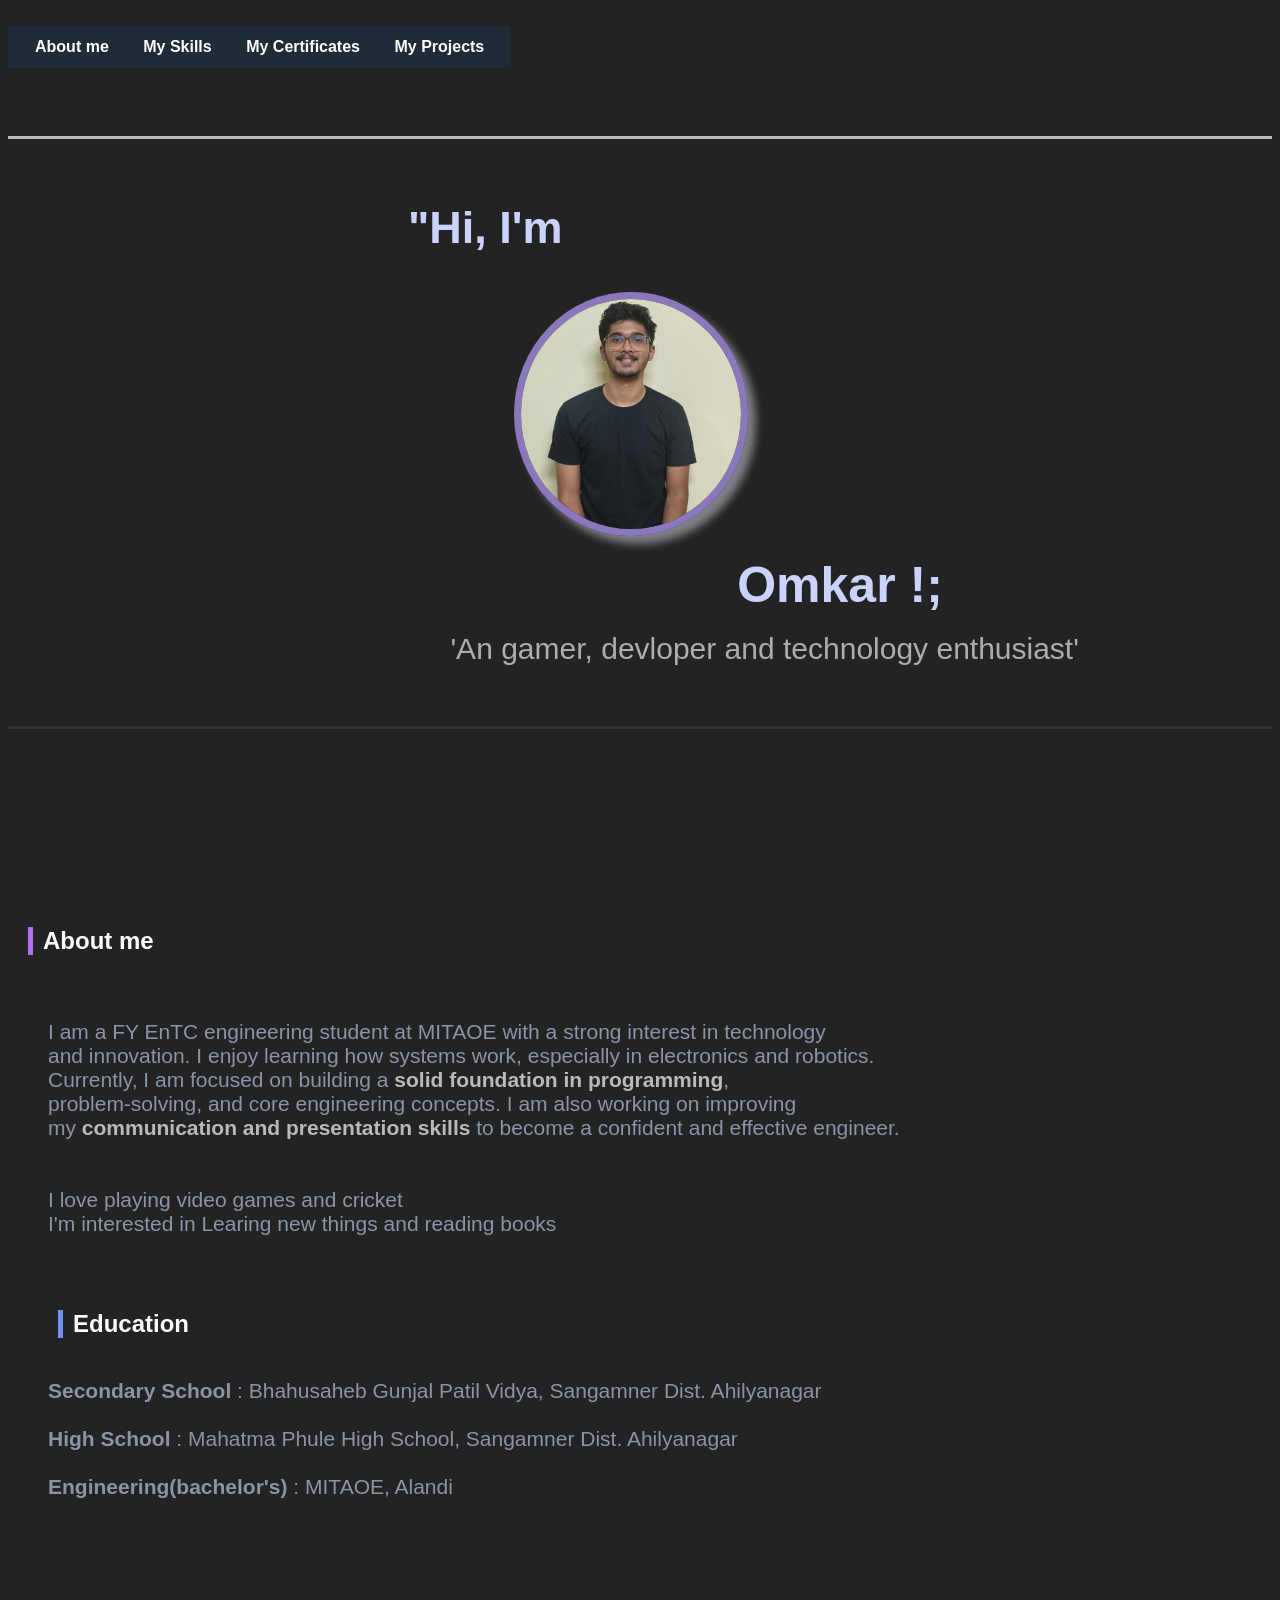
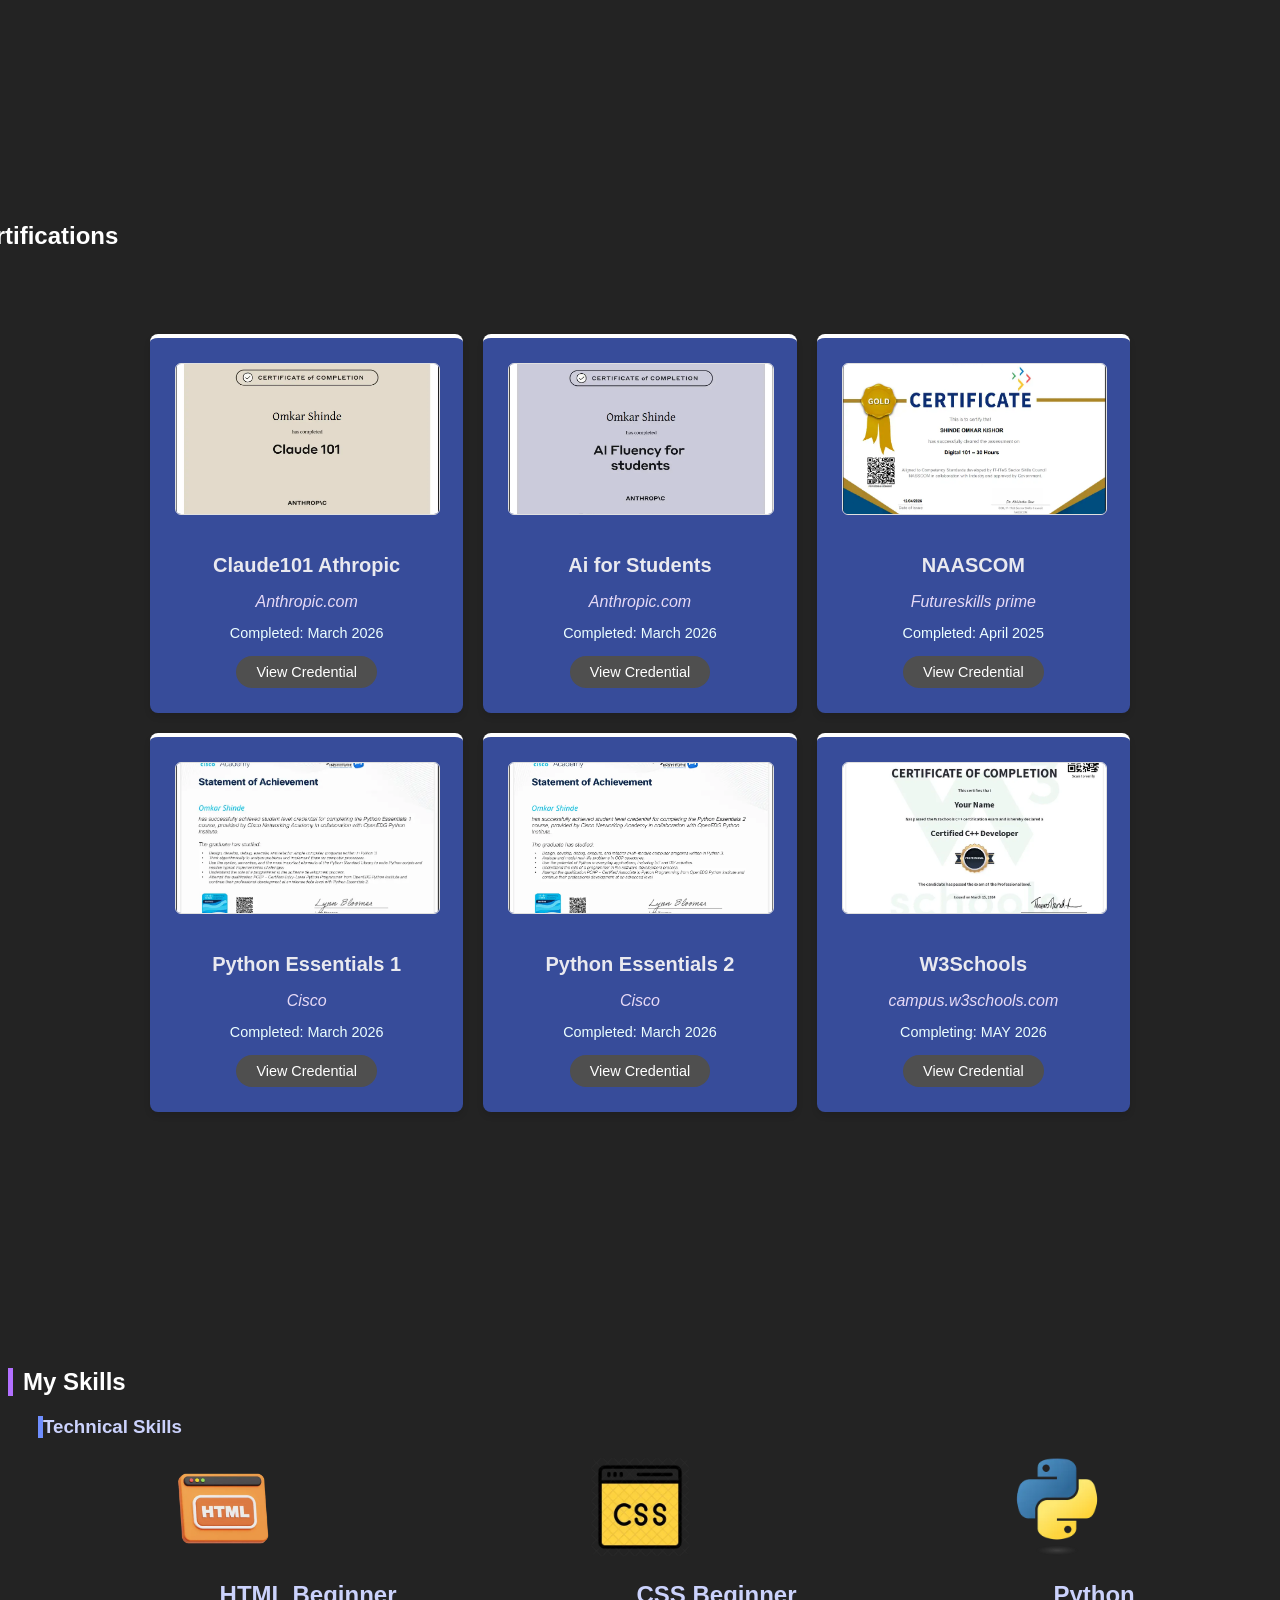
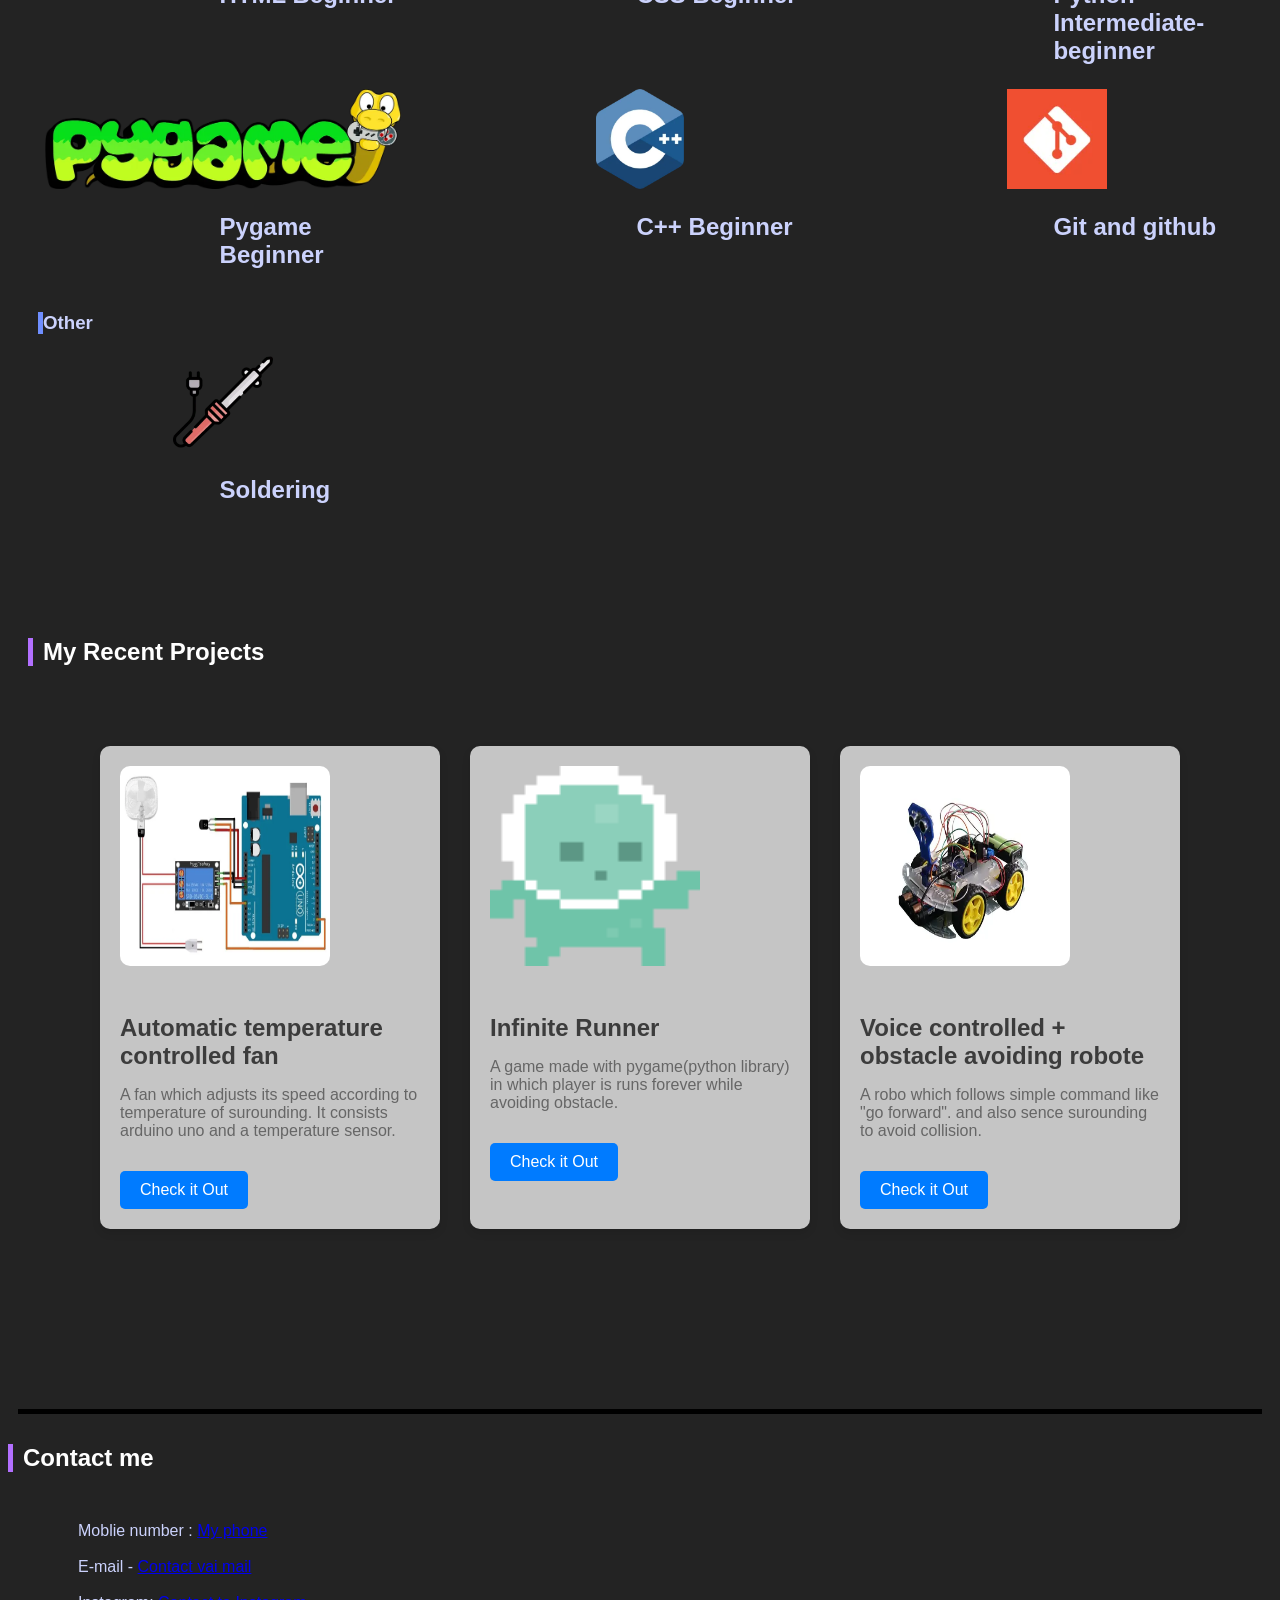
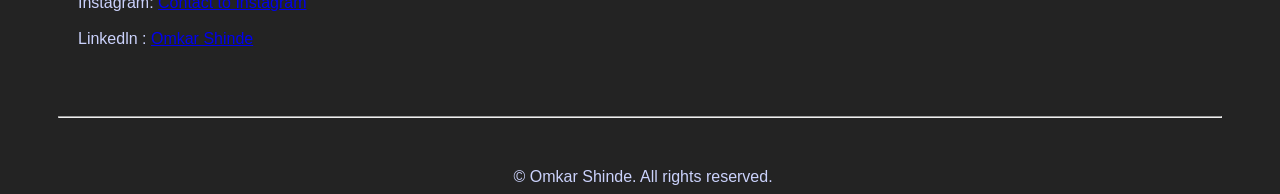
==== index.html @ 35c5f186 "rename html file to index for deployment" ====
<!DOCTYPE html>
<html lang="en">

    <head>
        <meta charset="UTF-8">
        <meta http-equiv="X-UA-Compatible" content="IE=edge">
        <meta name="viewport" content="width=device-width, initial-scale=1.0">
            
        <link rel="stylesheet" href="style.css">
        <link rel="icon" type="image/jpg" href="allimages/deadpool-icon.png">

        <title>Omkar Shinde - FY(EnTC) Student</title>
    </head>
    <body style="background-color: rgba(0, 0, 0, 0.862);">

        <br>
        <nav>
            <a href="#about">About me</a>
            <a href="#skills">My Skills</a>
            <a href="#certifications">My Certificates</a>
            <a href="#projects">My Projects</a>
        </nav>

        <section id="firstlook">
       <hr style="height: 3px; background-color: #b9b9b9; border: none;margin-top: -30px;"><br>
       
       <h1 id="hi-text">"Hi, I'm </h1>
        
       <div class="circular-frame">
            <img direction = topbottom src="allimages/my2img.jpg"
            alt="My Picture">
        </div>

        <h1 id="name-text">     Omkar !;</h1><br>
        <p style="color:#f6f3f3a9; margin-left: 35%;font-size: 30px;margin-bottom: 60px;">'An gamer, devloper and technology enthusiast'</p>
        <hr style="height: 3px; background-color: #333; border: none;">
        
        </section>

        <section id="about">
        <h2>About me</h2>
        <p id="aboutmepara"><br>
            I am a FY EnTC engineering student at MITAOE with a strong interest in technology<br> and innovation. 
            I enjoy learning how systems work, especially in electronics and robotics. <br>
            Currently, I am focused on building a <b style="color: rgba(255, 255, 255, 0.688);">solid foundation in programming</b>,<br> problem-solving, and core engineering concepts. 
            I am also working on improving<br> my <b style="color: rgba(255, 255, 255, 0.688);"> communication and presentation skills</b> to become a confident and effective engineer.<br><br><br>
            I love playing video games and cricket<br>
            I'm interested in Learing new things and reading books<br><br>

            <h2 style="border-left: 5px solid #6f8eff;margin-left: 30px;">Education</h2>
            <p id="aboutmepara">
                 <b>Secondary School</b> : Bhahusaheb Gunjal Patil Vidya, Sangamner Dist. Ahilyanagar<br><br>
                 <b>High School</b> : Mahatma Phule High School, Sangamner Dist. Ahilyanagar<br><br>
                 <b>Engineering(bachelor's)</b> : MITAOE, Alandi
            </p>
        </p><br><br><br><br><br><br><br><br>
        </section>
        


        <section class="certifications-section" id="certifications"><br><br><br><br><br><br>
        <h2 style="margin-left: -230px;" id="certifications">My Certifications</h2>

        <br><br><br>
        <div class="cert-grid">
            <!-- Certification 1 -->
            <div class="cert-card">
                <img src="allimages/Claude101a.webp" alt="Claude101" class="cert-preview"> 
                <h3 class="cert-title">Claude101 Athropic</h3>
                <p class="cert-issuer">Anthropic.com</p>
                <p class="cert-date">Completed: March 2026</p>
                <a href="allimages/Claude101a.webp" class="cert-link">View Credential</a>
            </div>

            <!-- Certification 2 -->
            <div class="cert-card">
                <img src="allimages/aistudent.webp" alt="Anthropic student" class="cert-preview"> 
                <h3 class="cert-title">Ai for Students</h3>
                <p class="cert-issuer">Anthropic.com</p>
                <p class="cert-date">Completed: March 2026</p>
                <a href="allimages/aistudent.webp" class="cert-link">View Credential</a>
            </div>

            <!-- Certification 3 -->
            <div class="cert-card">
                <img src="allimages/nasscoma.webp" alt="Anthropic student" class="cert-preview">   
                <h3 class="cert-title">NAASCOM</h3>
                <p class="cert-issuer">Futureskills prime</p>
                <p class="cert-date">Completed: April 2025</p>
                <a href="allimages/nasscoma.webp" class="cert-link">View Credential</a>
            </div>
        </div>

        <div class="cert-grid">
            <!-- Certification 1 -->
            <div class="cert-card">
                <img src="allimages/py1.webp" alt="Anthropic student" class="cert-preview">    
                <h3 class="cert-title">Python Essentials 1</h3>
                <p class="cert-issuer">Cisco</p>
                <p class="cert-date">Completed: March 2026</p>
                <a href="allimages/py1.webp" class="cert-link">View Credential</a>
            </div>

            <!-- Certification 2 -->
            <div class="cert-card">
                <img src="allimages/py2.webp" alt="Anthropic student" class="cert-preview"> 
                <h3 class="cert-title">Python Essentials 2</h3>
                <p class="cert-issuer">Cisco</p>
                <p class="cert-date">Completed: March 2026</p>
                <a href="allimages/py2.webp" class="cert-link">View Credential</a>
            </div>

            <!-- Certification 3 -->
            <div class="cert-card">
                <img src="allimages/cppcerti.webp" alt="app" class="cert-preview">   
                <h3 class="cert-title">W3Schools</h3>
                <p class="cert-issuer">campus.w3schools.com</p>
                <p class="cert-date">Completing: MAY 2026</p>
                <a href="allimages/nasscoma.webp" class="cert-link">View Credential</a>
            </div>
        </div><br><br><br><br><br><br><br><br>
    </section>

    <section id="skills"><br><br><br><br>

  <h2>My Skills</h2>

  <h3 style="border-left: 5px solid #6f8eff;margin-left: 30px;"> Technical Skills</h3>
  <div class="skills-container">
    <!-- Skill 1 -->
    <div class="skill-card">
      <img src="allimages/html-website.webp" alt="HTML" class="skill-img">
      <h3 class="skill-name">HTML Beginner</h3>
      
    </div>
    <!-- Skill 2 -->
    <div class="skill-card">
      <img src="allimages/css-icon.webp" alt="CSS" class="skill-img">
      <h3 class="skill-name">CSS Beginner</h3>
    </div>
    <!-- Skill 3 -->
    <div class="skill-card">
      <img src="allimages/free-python-icon.webp" alt="python" class="skill-img">
      <h3 class="skill-name">Python <br>Intermediate-beginner</h3>
    </div>
  </div>

    <div class="skills-container">
    <!-- Skill 1 -->
    <div class="skill-card">
      <img src="allimages/pygame_logo.webp" alt="pygame" class="skill-img">
      <h3 class="skill-name">Pygame Beginner</h3>
    </div>
    <!-- Skill 2 -->
    <div class="skill-card">
      <img src="allimages/c-logo.webp" alt="cpp" class="skill-img">
      <h3 class="skill-name">C++ Beginner</h3>
    </div>
    <!-- Skill 3 -->
    <div class="skill-card">
      <img src="allimages/gitpng.webp" alt="git" class="skill-img">
      <h3 class="skill-name">Git and github</h3>
    </div>
  </div>

  <h3 style="border-left: 5px solid #6f8eff;margin-left: 30px;">Other</h3>

    <div class="skills-container">

    <div class="skill-card">
      <img src="allimages/soldering-iron.webp" alt="soldering" class="skill-img">
      <h3 class="skill-name">Soldering</h3>
    </div>

  </div>
    </section>


<section id="projects" class="projects-section">
  <h2>My Recent Projects</h2>
  <div class="project-cards">
    
    <div class="project-card">
      <img src="allimages/fan-project.webp" alt="Expense Tracker Screenshot" class="project-img">
      <h3 class="project-title">Automatic temperature controlled fan</h3>
      <p class="project-details">
        A fan which adjusts its speed according to temperature of surounding. It consists arduino uno and a temperature sensor.
      </p>
      <a href="commingsoonpage.html" target="_blank" class="project-link">Check it Out</a>
    </div>

    <div class="project-card">
      <img src="allimages/jump.png" alt="Infanite Runner Screenshot" class="project-img">
      <h3 class="project-title">Infinite Runner</h3>
      <p class="project-details">
        A game made with pygame(python library) in which player is runs forever while avoiding obstacle.
      </p>
      <a href="commingsoonpage.html" target="_blank" class="project-link">Check it Out</a>
    </div>

    <div class="project-card">
      <img src="allimages/robo.webp" alt="Greeny Earth Screenshot" class="project-img">
      <h3 class="project-title">Voice controlled + obstacle avoiding robote</h3>
      <p class="project-details">
        A robo which follows simple command like "go forward". and also sence surounding to avoid collision. 
      </p>
      <a href="commingsoonpage.html" target="_blank" class="project-link">Check it Out</a>
    </div>

  </div>
</section>   

<section style="margin-top: 100px;">
    <hr style="height: 5px; background-color: black; border: none; margin: 10px;">
    <h2 style="margin-bottom: 50px;">Contact me</h2>
    <p1>Moblie number : <a href="899 9118 139">My phone</a></p1><br><br>
    <p1>E-mail - <a href="omkarshindekb@gmail.com">Contact vai mail</a></p1><br><br>
    <p1>Instagram: <a href="omkar.s0108">Contact to Instagram</a></p1><br><br>
    <p1>Linkedln : <a href="my link">Omkar Shinde</a></p1><br><br>
    <hr style="color: #b9b9b9; margin: 50px;">
    <p1 style="margin-left: 40%; ">© Omkar Shinde. All rights reserved.</p1>
</section>
    </body>
</html>
---- style.css ----
body{
  color: rgb(203, 210, 252);
  font-family: 'Syne', sans-serif;
}
nav{
background:#1f2c38;
padding:12px;
position: fixed;
}

nav a{
color:white;
margin:15px;
text-decoration:none;
font-weight:bold;
}
#firstlook{
  padding-top: 140px;
}
#hi-text{
  font-family: 'Verdana', sans-serif;
  font-size: 45px;
  padding-left: 400px;
  position: relative;

}
#name-text{
  font-family: 'Verdana', sans-serif;
  font-size: 50px;
  position: relative;
  text-align: center;
  margin: 20px 0;
  margin-left: 250px;
  margin-bottom: -30px;
  padding-left: 3em;
}
.circular-frame {
  width: 220px;
  height: 230px;
  border-radius: 50%;
  overflow: hidden;
  border: 7px solid #b298f4bb;
  box-shadow:  8px 8px 8px rgba(233, 233, 251, 0.463);
  position: relative;
  left: 40%;
}

.circular-frame img {
  width: 100.5%;
  height: 105%;
  object-fit:cover;
  
}
#about{
  padding-top: 160px;
  padding-left: 20px;
}
#aboutmepara{
  padding: 20px;
  font-size: 21px;
  color: rgba(198, 215, 246, 0.633);
}
h2 {
    color: #ffffff;
    margin-top: 30px;
    border-left: 5px solid #b26fff;
    padding-left: 10px;
}

/* Section Container */
.certifications-section {
  max-width: 1000px;
  margin: 0 auto;
}

        /* Grid Layout */
.cert-grid {
    display: grid;
    grid-template-columns: repeat(auto-fit, minmax(280px, 1fr));
    gap: 20px;
    padding: 10px;
  }

        /* Certificate Card */
.cert-card {
    background: rgba(58, 83, 172, 0.867);;
    border-radius: 8px;
    box-shadow: 0 4px 6px rgba(0, 0, 0, 0.1);
    padding: 25px;
    text-align: center;
    transition: transform 0.3s ease, box-shadow 0.3s ease;
    border-top: 4px solid #ffffff; /* Accent Color */
}

.cert-preview {
  width: 100%;
  height: 200px;
  object-fit: cover;
  border-bottom: 1px solid #eee;
}
.cert-card:hover {
    transform: translateY(-5px);
    box-shadow: 0 8px 15px rgba(0, 0, 0, 0.15);
}

.cert-preview {
    width: 100%;
    height: 150px;
    object-fit: cover;
    border-radius: 6px;
    margin-bottom: 15px;
    border: 1px solid #e0e0e0;
}

        /* Text Styling */
.cert-title {
    font-size: 1.25rem;
    font-weight: 700;
    margin-bottom: 8px;
    color: #e9e9ef;
}

        .cert-issuer {
            font-size: 1rem;
            color: #f7e7ffe9;
            margin-bottom: 10px;
            font-style: italic;
        }

        .cert-date {
            font-size: 0.9rem;
            color: #ecffff;
            margin-bottom: 15px;
        }

        .cert-link {
            display: inline-block;
            text-decoration: none;
            background-color: #4f4f4f;
            color: white;
            padding: 8px 20px;
            border-radius: 20px;
            font-size: 0.9rem;
            transition: background-color 0.3s ease;
        }

        .cert-link:hover {
            background-color: #343434;
        }

/* Skills Section */
.skills-section {
  text-align: center;
  margin: 100px 0;
  color: #fff;
}

.skills-container {
  display: grid;
  grid-template-columns: repeat(3, 1fr);
  gap: 50px;
  width: 95%;
  margin: auto;
}

.skill-card {
  position: relative;
}

.skill-img {
  display: block;
  margin: auto;
  height: 100px;
}

.skill-name {
  font-size: 24px;
  /* margin: 20px 0 10px; */
  margin-left: 180px;
}

.projects-section {
  padding: 80px 20px;
  /* background-color: #f1f2f6; */
  /* text-align: center; */
}

.project-cards {
  display: flex;
  justify-content: center;
  flex-wrap: wrap;
  gap: 30px;
  margin-top: 80px;
}

.project-card {
  background-color: #c5c5c5;
  padding: 20px;
  border-radius: 10px;
  width: 300px;
  box-shadow: 0 4px 8px rgba(0, 0, 0, 0.1);
  transition: transform 0.3s ease, box-shadow 0.3s ease;
}

.project-card:hover {
  transform: translateZ(-10px);
    transform: translateY(-10px);
  box-shadow: 0 8px 16px rgba(0, 0, 0, 0.2);
  background-color: #666;
}

.project-img {
  width: 70%;
  height: 200px;
  border-radius: 10px;
  margin-bottom: 20px;
  transition: transform 0.3s ease;
  align-items: center;
}

.project-card:hover .project-img {
  transform: scale(1.05);
  color: #666;
}

.project-title {
  font-size: 24px;
  margin-bottom: 10px;
  color: #3c3c3c;
}

.project-card:hover .project-title {
  font-size: 24px;
  margin-bottom: 10px;
  color: #ffffff;
}

.project-details {
  font-size: 16px;
  color: #666;
}
.project-card:hover .project-details {
  font-size: 16px;
  color: #ffffff;
}


.project-link {
  display: inline-block;
  margin-top: 15px;
  padding: 10px 20px;
  background-color: #007bff;
  color: white;
  border-radius: 5px;
  text-decoration: none;
  transition: background-color 0.3s ease;
}

.project-link:hover {
  background-color: #0056b3;
}   

p1{
  margin: 70px;
}
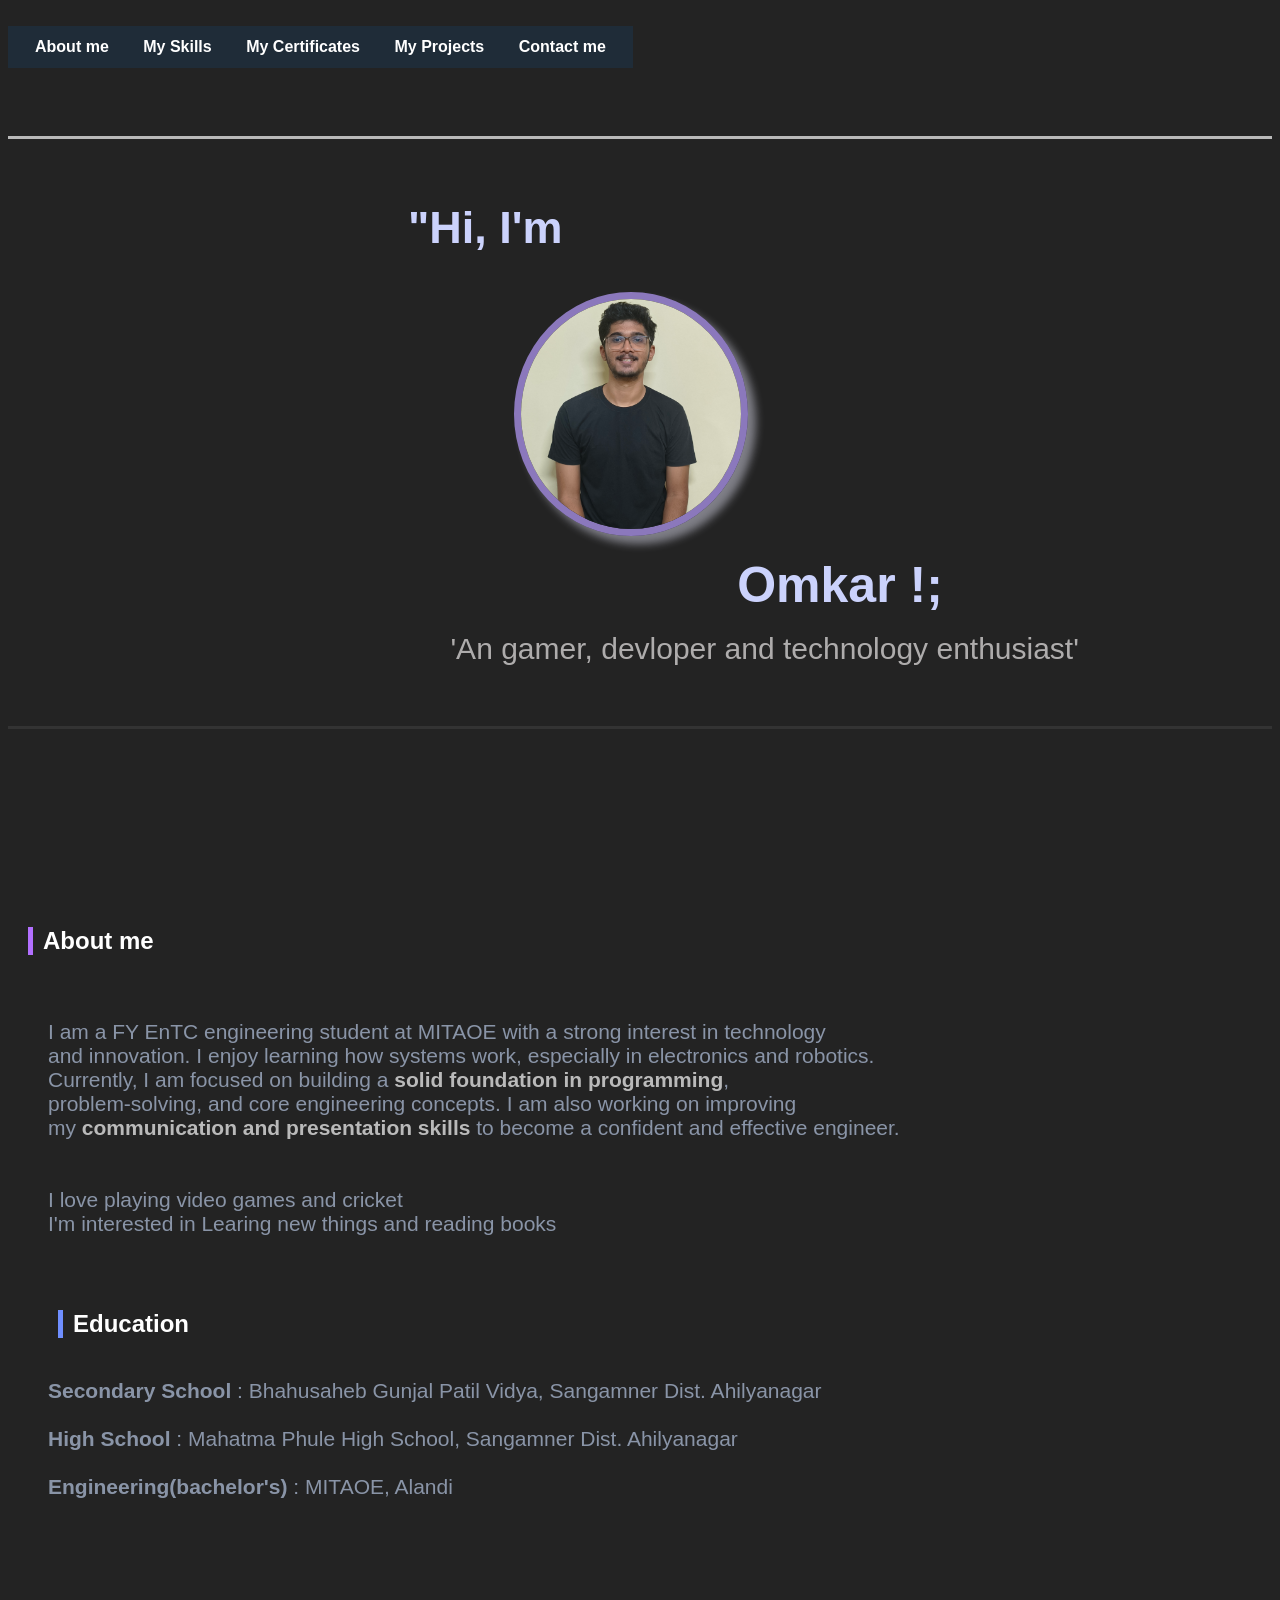
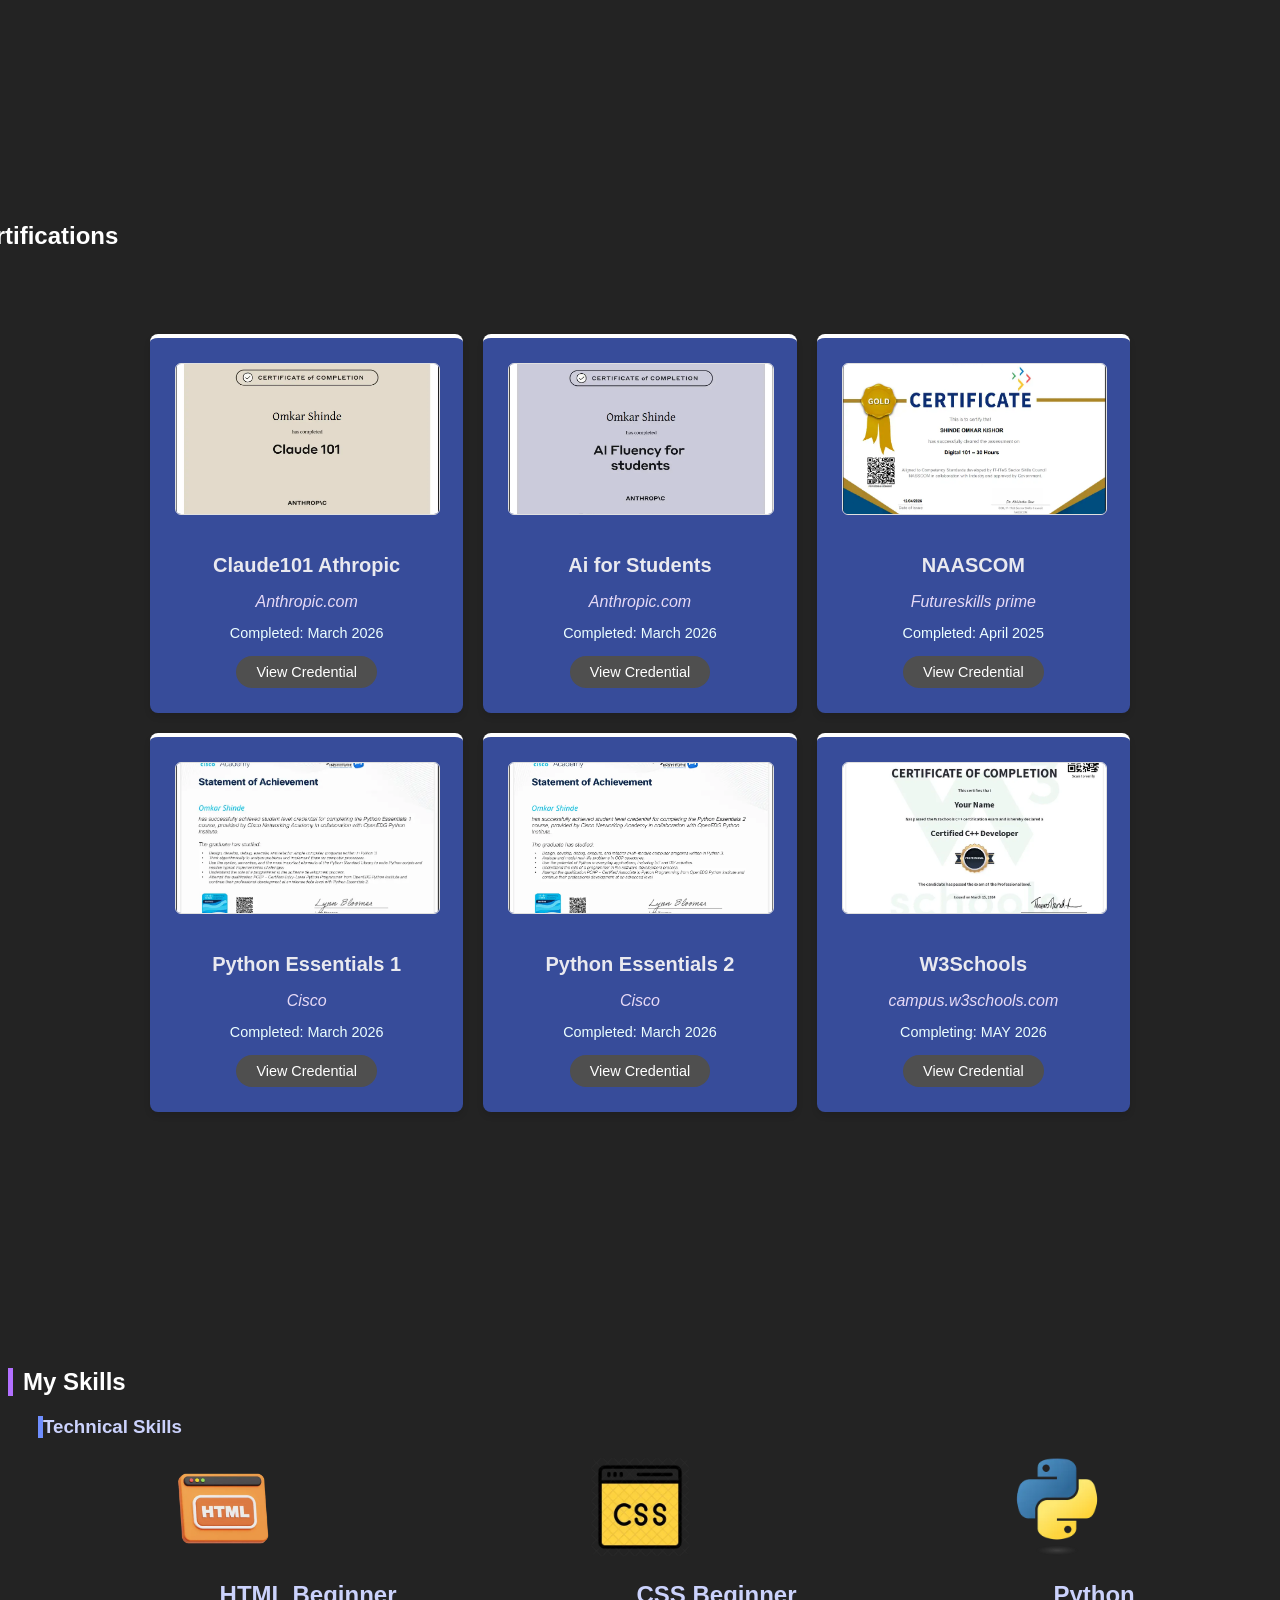
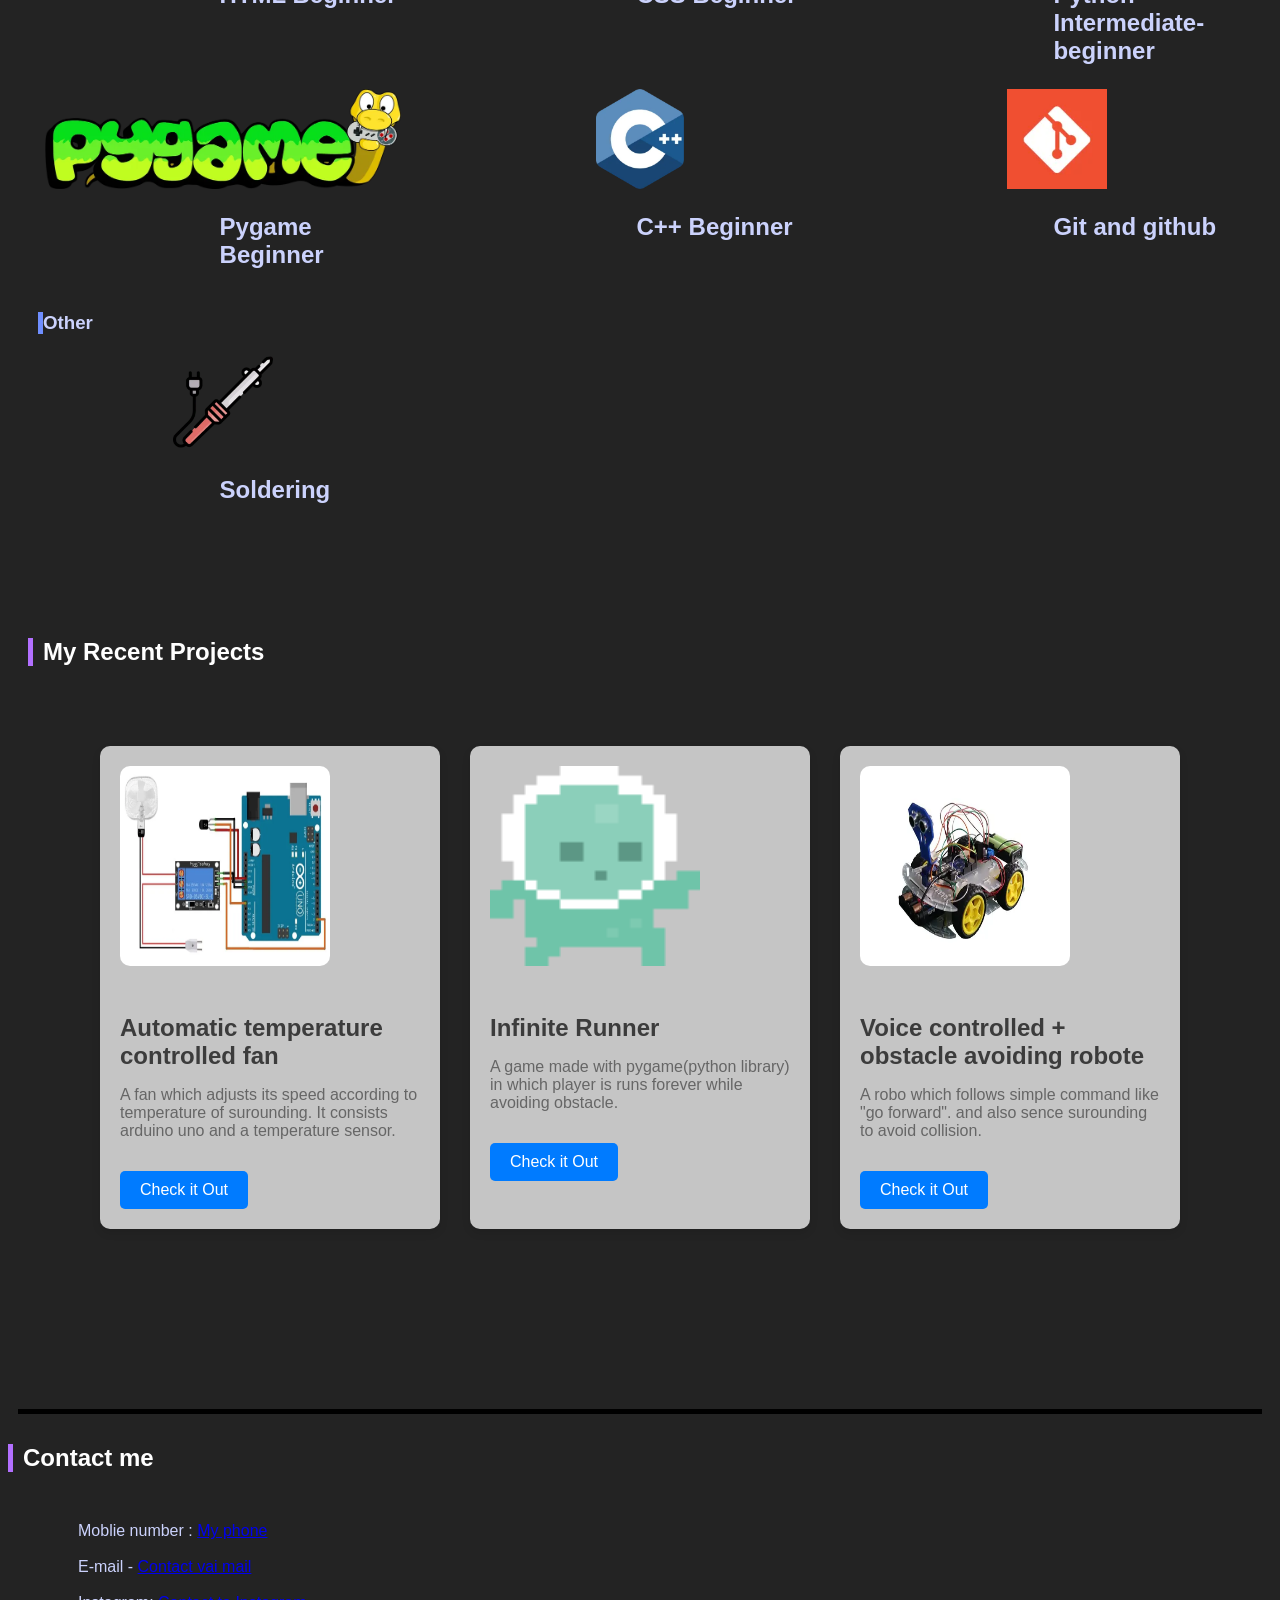
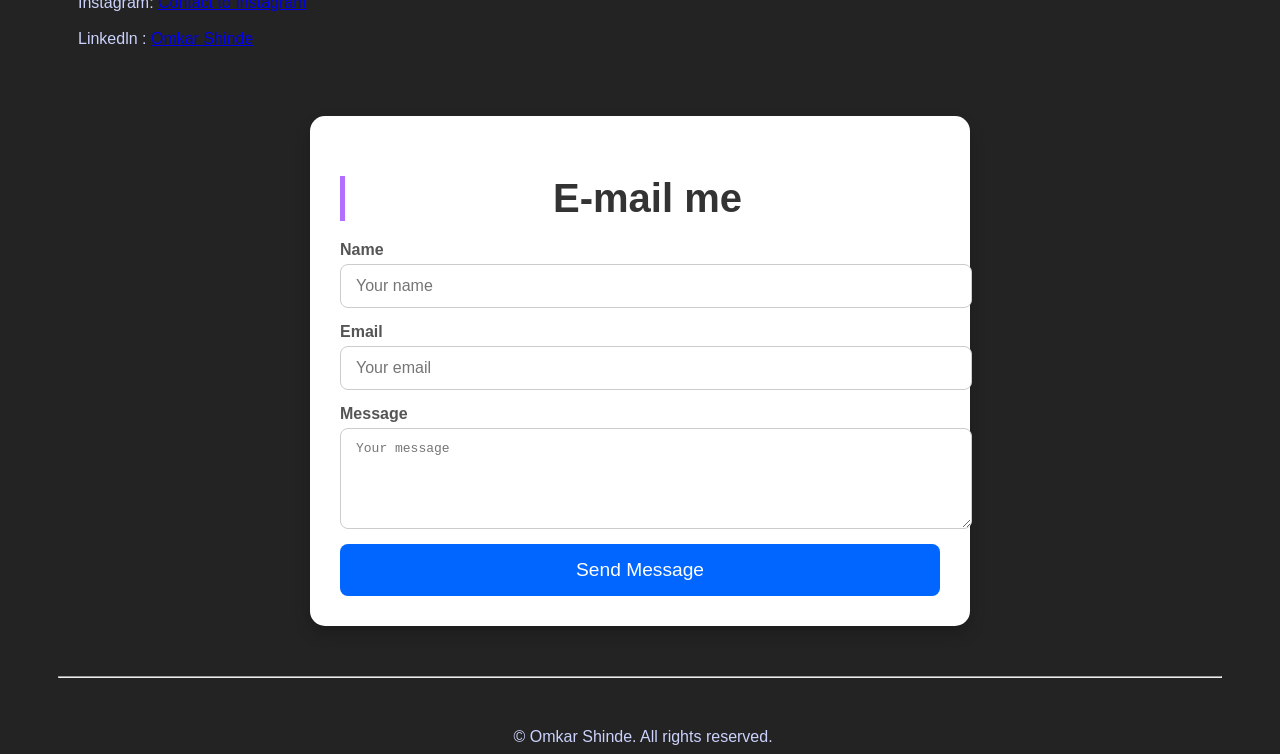
==== commit f0e40f56: "add email form" ====
--- a/index.html
+++ b/index.html
@@ -19,6 +19,7 @@
             <a href="#skills">My Skills</a>
             <a href="#certifications">My Certificates</a>
             <a href="#projects">My Projects</a>
+            <a href="#contact-me">Contact me</a>
         </nav>
 
         <section id="firstlook">
@@ -210,13 +211,33 @@
   </div>
 </section>   
 
-<section style="margin-top: 100px;">
+<section id="contact-me" style="margin-top: 100px;">
     <hr style="height: 5px; background-color: black; border: none; margin: 10px;">
     <h2 style="margin-bottom: 50px;">Contact me</h2>
     <p1>Moblie number : <a href="899 9118 139">My phone</a></p1><br><br>
     <p1>E-mail - <a href="omkarshindekb@gmail.com">Contact vai mail</a></p1><br><br>
     <p1>Instagram: <a href="omkar.s0108">Contact to Instagram</a></p1><br><br>
     <p1>Linkedln : <a href="my link">Omkar Shinde</a></p1><br><br>
+
+
+<section id="contact" class="contact-section">
+  <h2>E-mail me</h2>
+  <form action="https://formspree.io/f/mlgzqraw" method="POST" class="contact-form">
+    <div class="form-group">
+      <label for="name">Name</label>
+      <input type="text" id="name" name="name" placeholder="Your name" required>
+    </div>
+    <div class="form-group">
+      <label for="email">Email</label>
+      <input type="email" id="email" name="_replyto" placeholder="Your email" required>
+    </div>
+    <div class="form-group">
+      <label for="message">Message</label>
+      <textarea id="message" name="message" rows="5" placeholder="Your message" required></textarea>
+    </div>
+    <button type="submit" class="submit-btn">Send Message</button>
+  </form>
+</section>
     <hr style="color: #b9b9b9; margin: 50px;">
     <p1 style="margin-left: 40%; ">© Omkar Shinde. All rights reserved.</p1>
 </section>
--- a/style.css
+++ b/style.css
@@ -262,4 +262,82 @@
 
 p1{
   margin: 70px;
+}
+
+.contact-section {
+  max-width: 600px;
+  margin: 50px auto;
+  padding: 30px;
+  background-color: #ffffff;
+  border-radius: 15px;
+  box-shadow: 0 8px 16px rgba(0,0,0,0.2);
+  text-align: center;
+}
+
+.contact-section h2 {
+  font-size: 2.5em;
+  margin-bottom: 20px;
+  color: #333;
+}
+
+/* Form Styling */
+.contact-form {
+  display: flex;
+  flex-direction: column;
+  gap: 15px;
+}
+
+.form-group {
+  display: flex;
+  flex-direction: column;
+  align-items: flex-start;
+}
+
+label {
+  margin-bottom: 5px;
+  font-weight: 600;
+  color: #555;
+}
+
+input[type="text"],
+input[type="email"],
+textarea {
+  width: 100%;
+  padding: 12px 15px;
+  border-radius: 8px;
+  border: 1px solid #ccc;
+  font-size: 1em;
+  transition: border-color 0.3s, box-shadow 0.3s;
+}
+
+input[type="text"]:focus,
+input[type="email"]:focus,
+textarea:focus {
+  border-color: #0066ff;
+  box-shadow: 0 0 8px rgba(0,102,255,0.2);
+  outline: none;
+}
+
+/* Button Styling */
+.submit-btn {
+  padding: 15px;
+  background-color: #0066ff;
+  color: #fff;
+  border: none;
+  border-radius: 8px;
+  font-size: 1.2em;
+  cursor: pointer;
+  transition: background-color 0.3s, transform 0.2s;
+}
+
+.submit-btn:hover {
+  background-color: #0052cc;
+  transform: translateY(-2px);
+}
+
+/* Responsive */
+@media (max-width: 600px) {
+  .contact-section {
+    padding: 20px;
+  }
 }
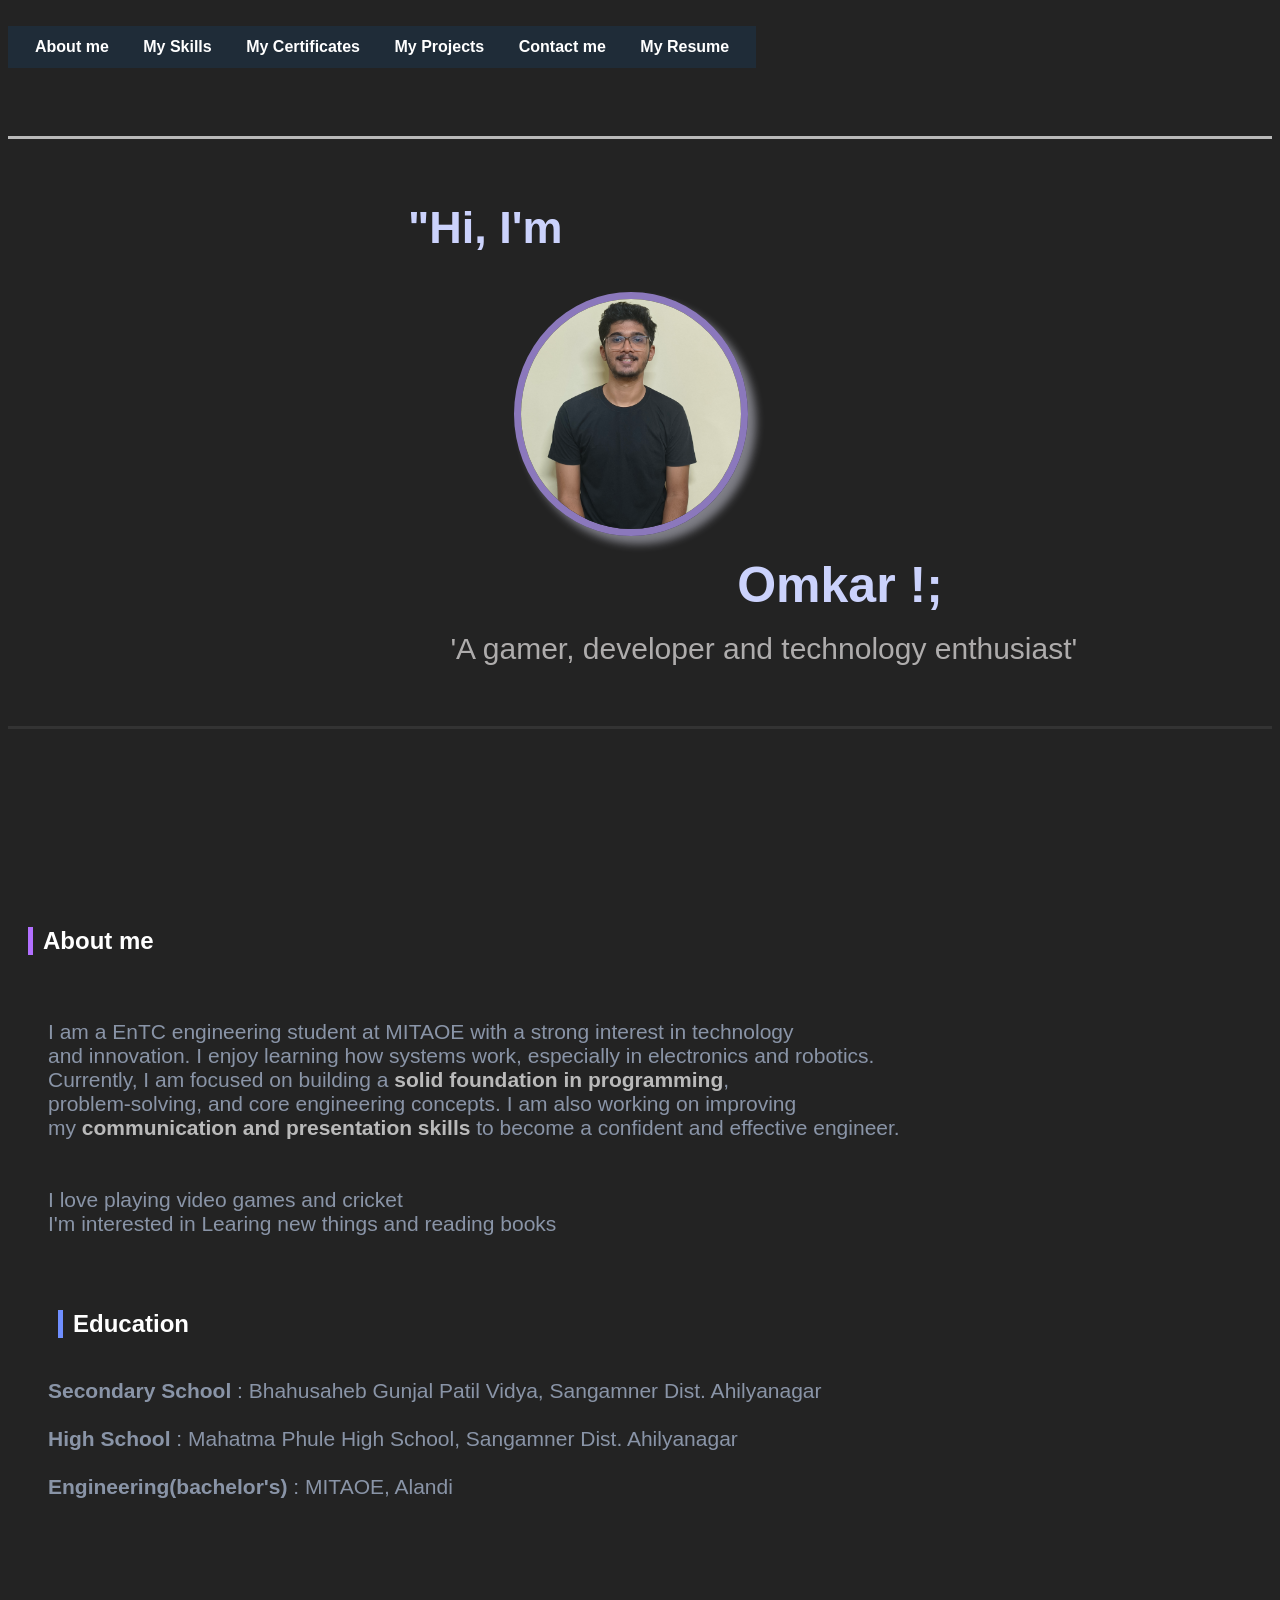
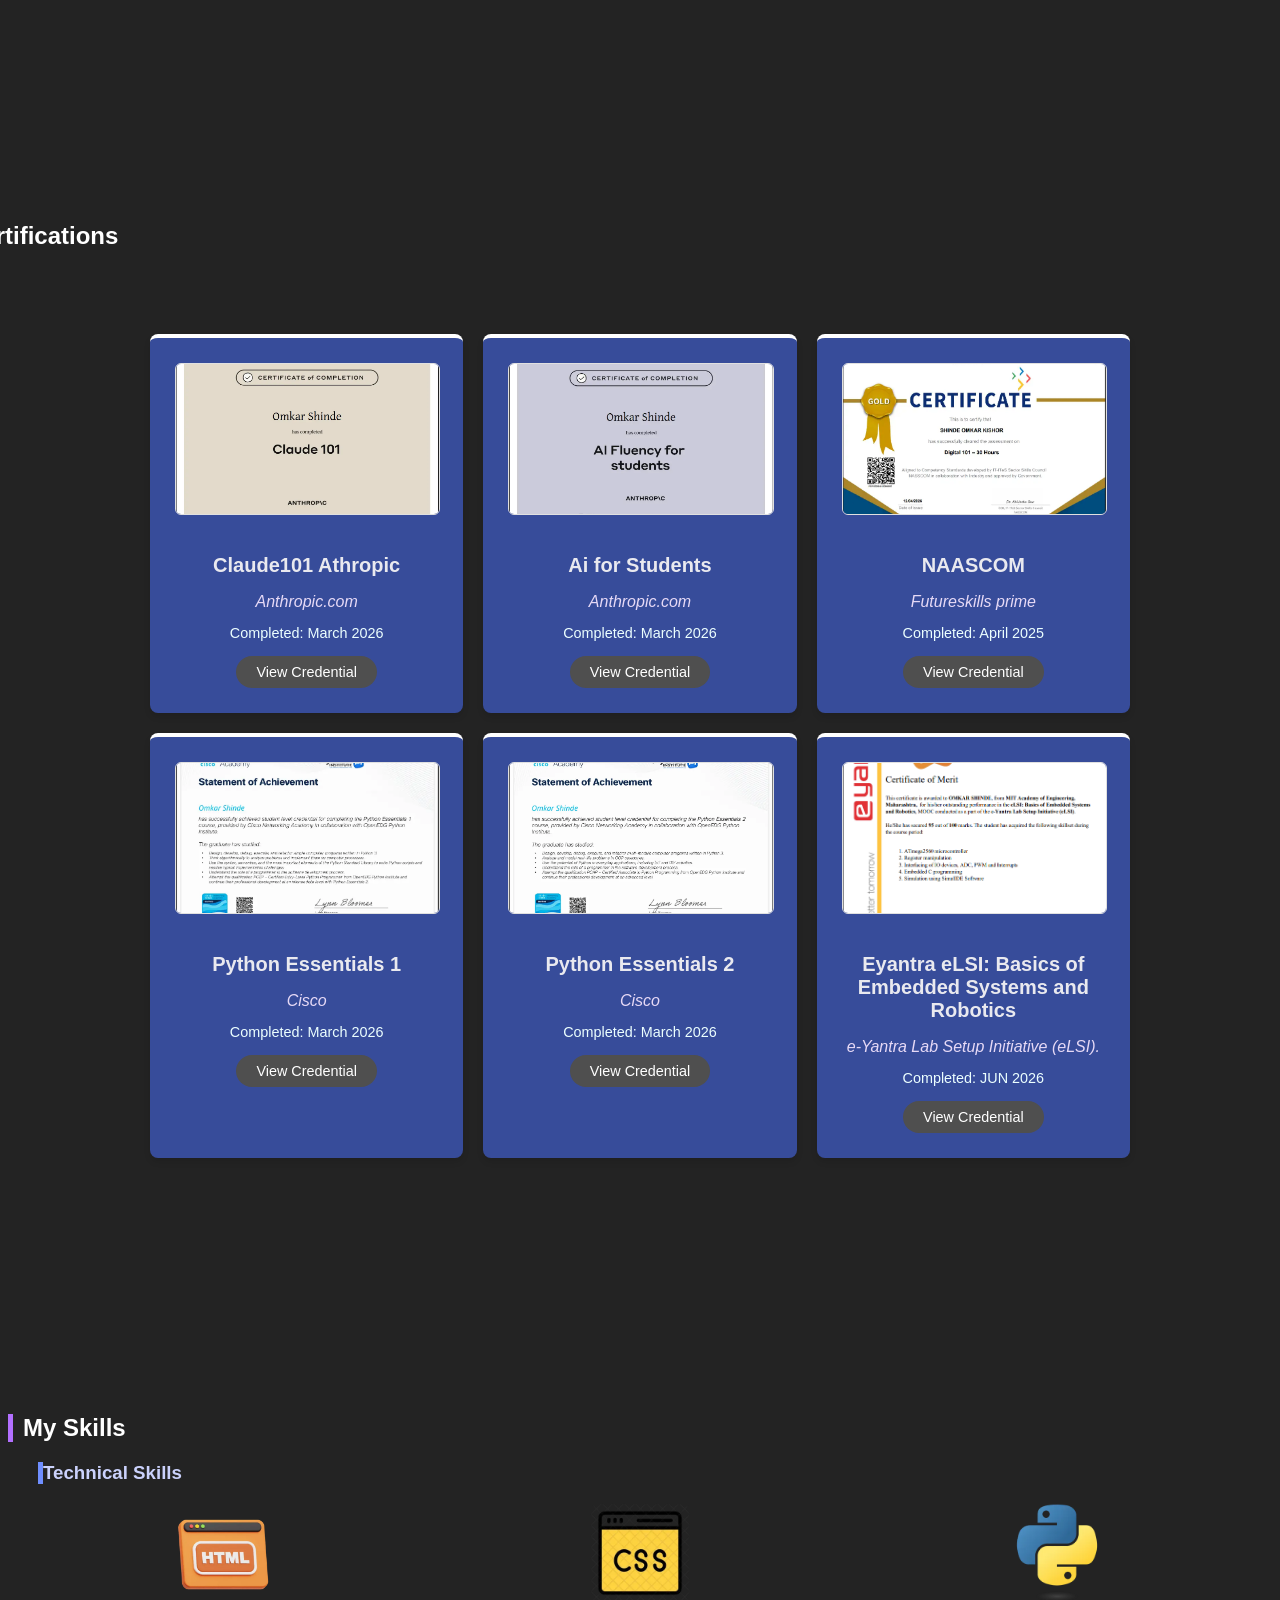
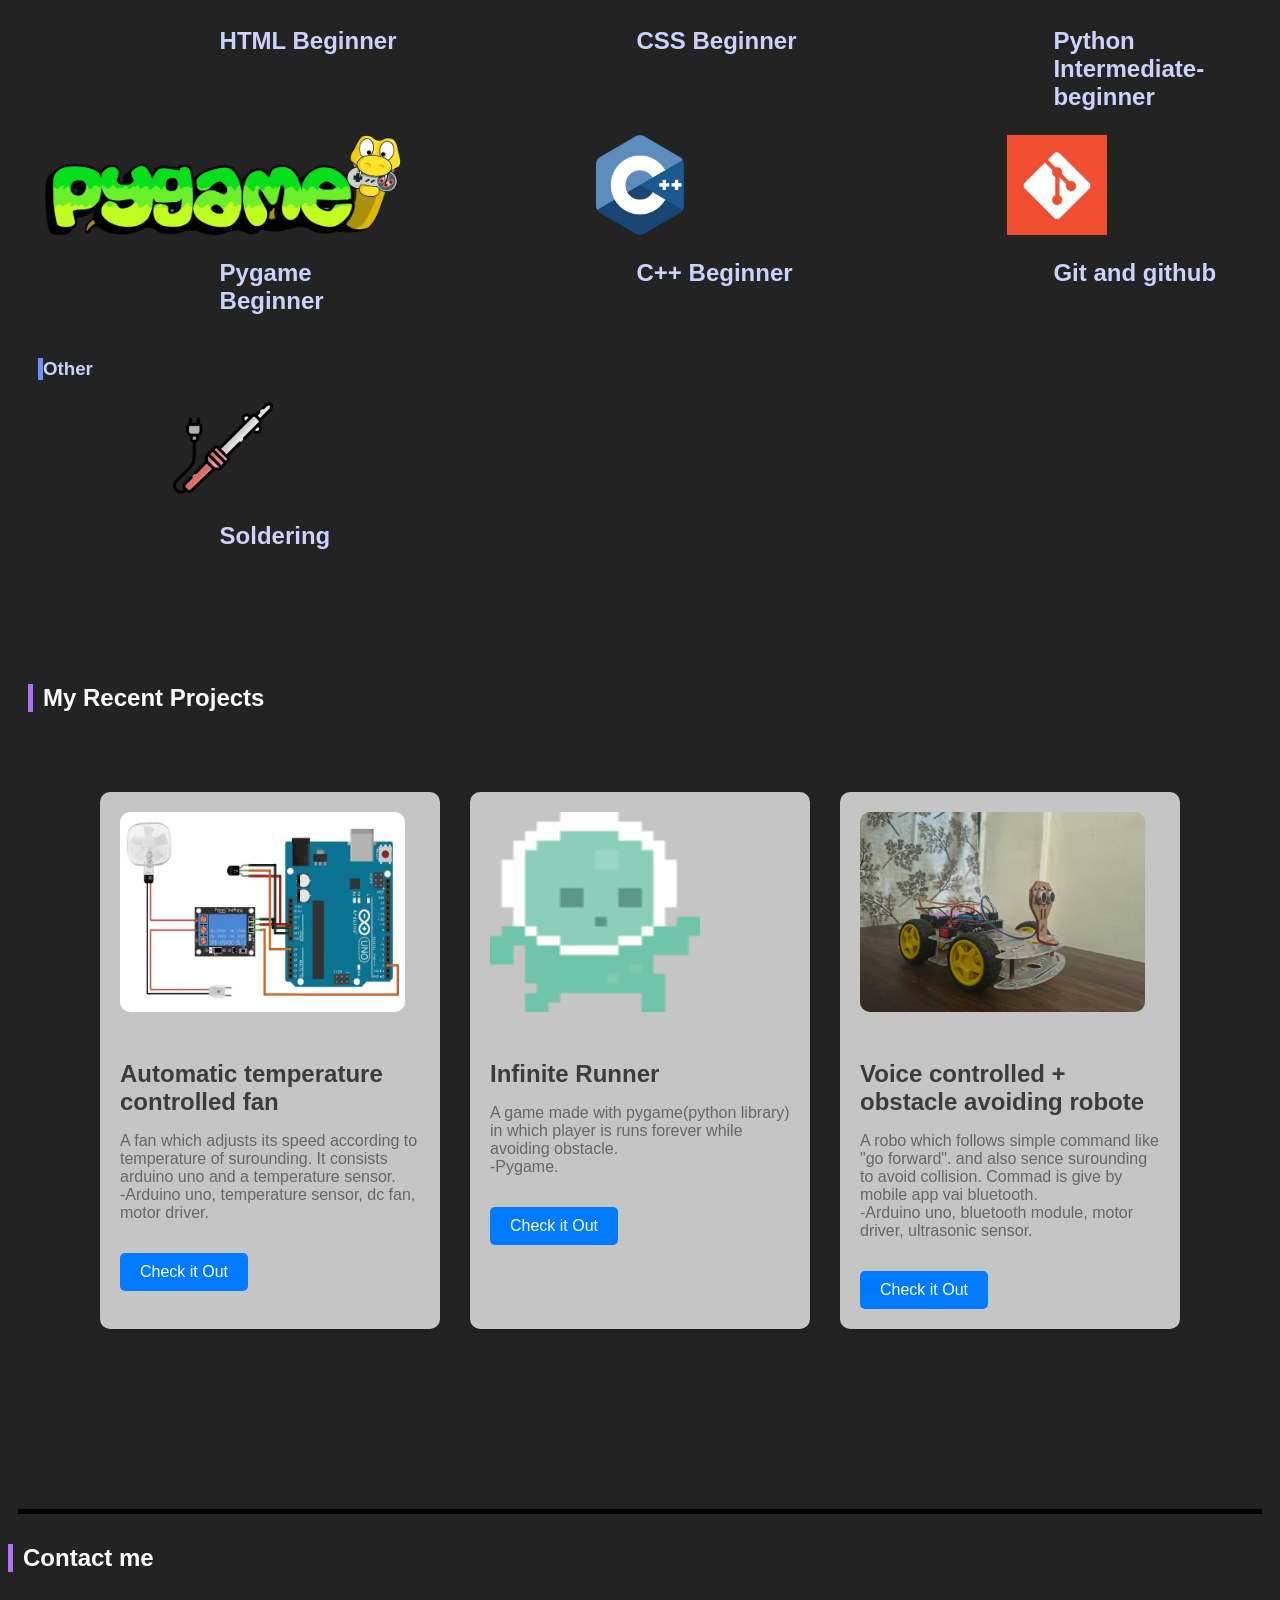
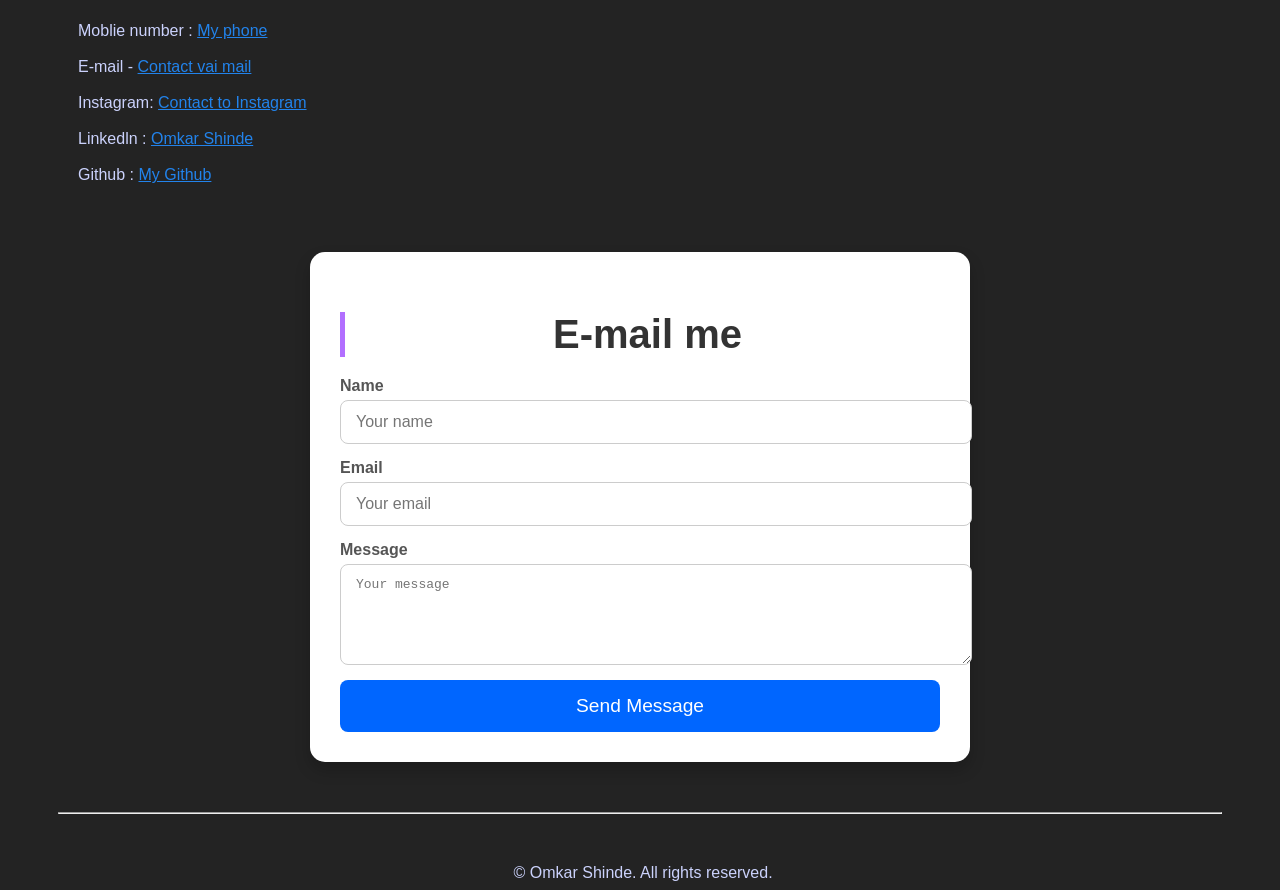
==== commit e9d4d224: "certifications added and required changes" ====
--- a/index.html
+++ b/index.html
@@ -20,11 +20,16 @@
             <a href="#certifications">My Certificates</a>
             <a href="#projects">My Projects</a>
             <a href="#contact-me">Contact me</a>
+            <a href="myporfolio">My Resume</a>
         </nav>
 
         <section id="firstlook">
        <hr style="height: 3px; background-color: #b9b9b9; border: none;margin-top: -30px;"><br>
        
+        <!-- <div class="matrix_bg">
+            <h1 id="matrix-text">"Welcome to my Portfolio"</h1>
+        </div> -->
+
        <h1 id="hi-text">"Hi, I'm </h1>
         
        <div class="circular-frame">
@@ -33,7 +38,7 @@
         </div>
 
         <h1 id="name-text">     Omkar !;</h1><br>
-        <p style="color:#f6f3f3a9; margin-left: 35%;font-size: 30px;margin-bottom: 60px;">'An gamer, devloper and technology enthusiast'</p>
+        <p style="color:#f6f3f3a9; margin-left: 35%;font-size: 30px;margin-bottom: 60px;">'A gamer, developer and technology enthusiast'</p>
         <hr style="height: 3px; background-color: #333; border: none;">
         
         </section>
@@ -41,7 +46,7 @@
         <section id="about">
         <h2>About me</h2>
         <p id="aboutmepara"><br>
-            I am a FY EnTC engineering student at MITAOE with a strong interest in technology<br> and innovation. 
+            I am a EnTC engineering student at MITAOE with a strong interest in technology<br> and innovation. 
             I enjoy learning how systems work, especially in electronics and robotics. <br>
             Currently, I am focused on building a <b style="color: rgba(255, 255, 255, 0.688);">solid foundation in programming</b>,<br> problem-solving, and core engineering concepts. 
             I am also working on improving<br> my <b style="color: rgba(255, 255, 255, 0.688);"> communication and presentation skills</b> to become a confident and effective engineer.<br><br><br>
@@ -113,11 +118,12 @@
 
             <!-- Certification 3 -->
             <div class="cert-card">
-                <img src="allimages/cppcerti.webp" alt="app" class="cert-preview">   
-                <h3 class="cert-title">W3Schools</h3>
-                <p class="cert-issuer">campus.w3schools.com</p>
-                <p class="cert-date">Completing: MAY 2026</p>
-                <a href="allimages/nasscoma.webp" class="cert-link">View Credential</a>
+                <img src="allimages/eyantra-B.png" alt="app" class="cert-preview">   
+                <h3 class="cert-title">Eyantra eLSI: Basics of Embedded Systems and Robotics
+                </h3>
+                <p class="cert-issuer"> e-Yantra Lab Setup Initiative (eLSI).</p>
+                <p class="cert-date">Completed: JUN 2026</p>
+                <a href="allimages/eyantra-B.png" class="cert-link">View Credential</a>
             </div>
         </div><br><br><br><br><br><br><br><br>
     </section>
@@ -185,25 +191,28 @@
       <img src="allimages/fan-project.webp" alt="Expense Tracker Screenshot" class="project-img">
       <h3 class="project-title">Automatic temperature controlled fan</h3>
       <p class="project-details">
-        A fan which adjusts its speed according to temperature of surounding. It consists arduino uno and a temperature sensor.
+        A fan which adjusts its speed according to temperature of surounding. It consists arduino uno and a temperature sensor.<br>
+        -Arduino uno, temperature sensor, dc fan, motor driver.
       </p>
       <a href="commingsoonpage.html" target="_blank" class="project-link">Check it Out</a>
     </div>
 
     <div class="project-card">
-      <img src="allimages/jump.png" alt="Infanite Runner Screenshot" class="project-img">
+      <img src="allimages/jump.png" alt="Infanite Runner Screenshot" class="project-img" style="width: 70%;">
       <h3 class="project-title">Infinite Runner</h3>
       <p class="project-details">
-        A game made with pygame(python library) in which player is runs forever while avoiding obstacle.
+        A game made with pygame(python library) in which player is runs forever while avoiding obstacle.<br>
+        -Pygame.
       </p>
       <a href="commingsoonpage.html" target="_blank" class="project-link">Check it Out</a>
     </div>
 
     <div class="project-card">
-      <img src="allimages/robo.webp" alt="Greeny Earth Screenshot" class="project-img">
+      <img src="allimages/Voice_controlled_robot.jpeg" alt="Voice Controlled Robot" class="project-img">
       <h3 class="project-title">Voice controlled + obstacle avoiding robote</h3>
       <p class="project-details">
-        A robo which follows simple command like "go forward". and also sence surounding to avoid collision. 
+        A robo which follows simple command like "go forward". and also sence surounding to avoid collision. Commad is give by mobile app vai bluetooth. <br>
+         -Arduino uno, bluetooth module, motor driver, ultrasonic sensor.
       </p>
       <a href="commingsoonpage.html" target="_blank" class="project-link">Check it Out</a>
     </div>
@@ -213,11 +222,12 @@
 
 <section id="contact-me" style="margin-top: 100px;">
     <hr style="height: 5px; background-color: black; border: none; margin: 10px;">
-    <h2 style="margin-bottom: 50px;">Contact me</h2>
-    <p1>Moblie number : <a href="899 9118 139">My phone</a></p1><br><br>
-    <p1>E-mail - <a href="omkarshindekb@gmail.com">Contact vai mail</a></p1><br><br>
-    <p1>Instagram: <a href="omkar.s0108">Contact to Instagram</a></p1><br><br>
-    <p1>Linkedln : <a href="my link">Omkar Shinde</a></p1><br><br>
+    <h2 style="margin-bottom: 50px;" style="color: #2283eb;">Contact me</h2>
+    <p1>Moblie number : <a href="8999118139" style="color: #2283eb;">My phone</a></p1><br><br>
+    <p1>E-mail - <a href="omkarshindekb@gmail.com" style="color: #2283eb;">Contact vai mail</a></p1><br><br>
+    <p1>Instagram: <a href="omkar.s0108" style="color: #2283eb;">Contact to Instagram</a></p1><br><br>
+    <p1>Linkedln : <a href="https://www.linkedin.com/in/omkar-shinde-486742382/" style="color: #2283eb;">Omkar Shinde</a></p1><br><br>
+    <p1>Github : <a href="https://github.com/omkarshindekb" style="color: #2283eb;">My Github</a></p1><br><br>
 
 
 <section id="contact" class="contact-section">
--- a/style.css
+++ b/style.css
@@ -6,6 +6,25 @@
 background:#1f2c38;
 padding:12px;
 position: fixed;
+}
+
+.matrix_text{
+  font-family: 'Courier New', Courier, monospace;
+  font-size: 20px;
+  color: #00ff00;
+  text-shadow: 0 0 5px #00ff00, 0 0 10px #00ff00, 0 0 20px #00ff00;
+}
+.matrix_text:hover {
+  color: #00ff00;
+  text-shadow: 0 0 10px #00ff00, 0 0 20px #00ff00, 0 0 30px #00ff00;
+}
+
+.matrix_bg{
+  background-color: #000000;
+  padding: 10px;
+  border-radius: 5px;
+  box-shadow: 0 0 10px #00ff00, 0 0 20px #00ff00, 0 0 30px #00ff00;
+  overflow: hidden;
 }
 
 nav a{
@@ -210,7 +229,7 @@
 }
 
 .project-img {
-  width: 70%;
+  width: 95%;
   height: 200px;
   border-radius: 10px;
   margin-bottom: 20px;
